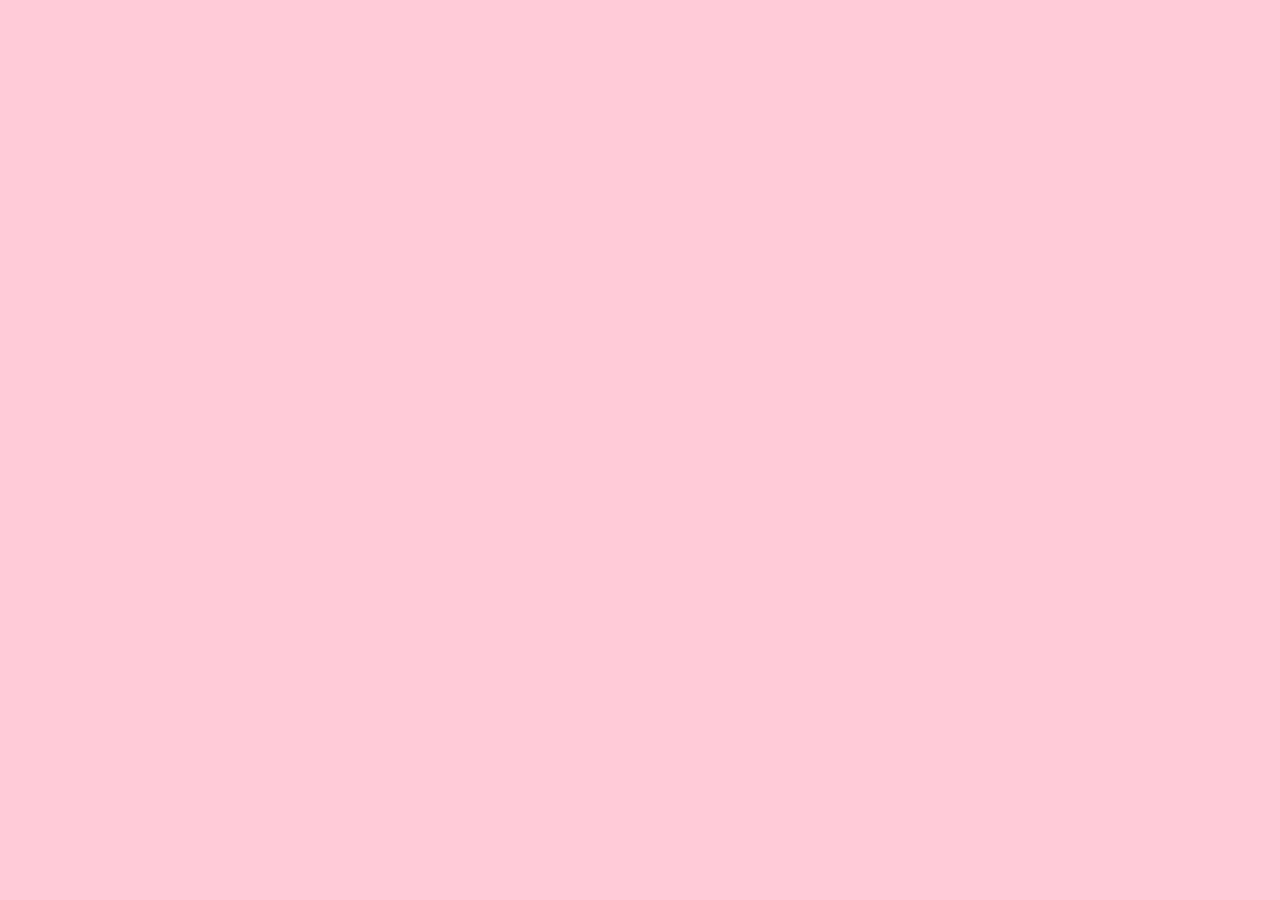
==== index.html @ 1f5ba647 "Инициирует репо" ====
<!DOCTYPE html>
<html lang="ru">
<head>
  <meta charset="utf-8">
  <title>Gllacy Shop - магазин мороженного собственного производства.</title>
  <link rel="icon" href="favicon.ico">
  <link rel="stylesheet" href="styles/styles.css">
</head>
<body class="body-color pink">
<div class="page-container">
  <header class="page-header">

  </header>
  <main class="main-container">
    <h1 class="visually-hidden">Gllacy Shop - магазин мороженного собственного производства.</h1>
  </main>

  <footer class="page-footer">

  </footer>
</div>
</body>
</html>
---- styles/styles.css ----
@font-face {
  font-family: "Inter";
  font-style: normal;
  font-weight: 400;
  src: url("../fonts/inter-400.woff2") format("woff2");
  font-display: swap;
}

@font-face {
  font-family: "Inter";
  font-style: normal;
  font-weight: 700;
  src: url("../fonts/inter-700.woff2") format("woff2");
  font-display: swap;
}

@font-face {
  font-family: "Inter";
  font-style: normal;
  font-weight: 900;
  src: url("../fonts/inter-900.woff2") format("woff2");
  font-display: swap;
}

*, ::after, ::before {
  box-sizing: inherit;
}

html {
  box-sizing: border-box;
  height: 100%;
}

body {
  margin: 0;
  display: flex;
  flex-direction: column;
  min-height: 100%;
  font-family: 'Inter', sans-serif;
  /*font-size: 18px;*/
  /*line-height: 30px;*/
  /*color: #000000;*/
}

/*Кастомные переменные для пере использования*/
:root {
  /*BASIC цвета*/
  --color-basic-extra-dark: #2D3440;
  --color-basic-dark: #565C66;
  --color-basic-neutral: #B9B9B9;
  --color-basic-light: #E7E7E7;
  --color-basic-extra-light: #FCFCFC;
  --color-basic-extra-white: #FFFFFF;
  /*SPECIAL цвета*/
  --color-special-extra-bright: #FF2F64;
  --color-special-bright: #FF4A78;
  --color-special-neutral: #FF7799;
  --color-special-light: #FEAFC3;
  --color-special-extra-light: #FFCBD8;
  --color-special-blue: #69A9FF;
  --color-special-light-blue: #9FC8FF;
  --color-special-yellow: #FCC850;
  --color-special-light-yellow: #FCDC92;

}

.visually-hidden {
  position: absolute;
  width: 1px;
  height: 1px;
  margin: -1px;
  padding: 0;
  border: 0;
  clip: rect(0 0 0 0);
  overflow: hidden;
}

.main-container {
  flex-grow: 1;
}

.page-container {
  max-width: 1170px;
  width: 100%;
  margin: 0 auto;
}

/*Классы для изменения цвета фона
 TODO: Нет идей как без js реализовать замени/добавление класса?*/
.body-color.pink {
  background-color: var(--color-special-extra-light);
}

.body-color.blue {
  background-color: var(--color-special-blue);
}

.body-color.yellow {
  background-color: var(--color-special-yellow);
}
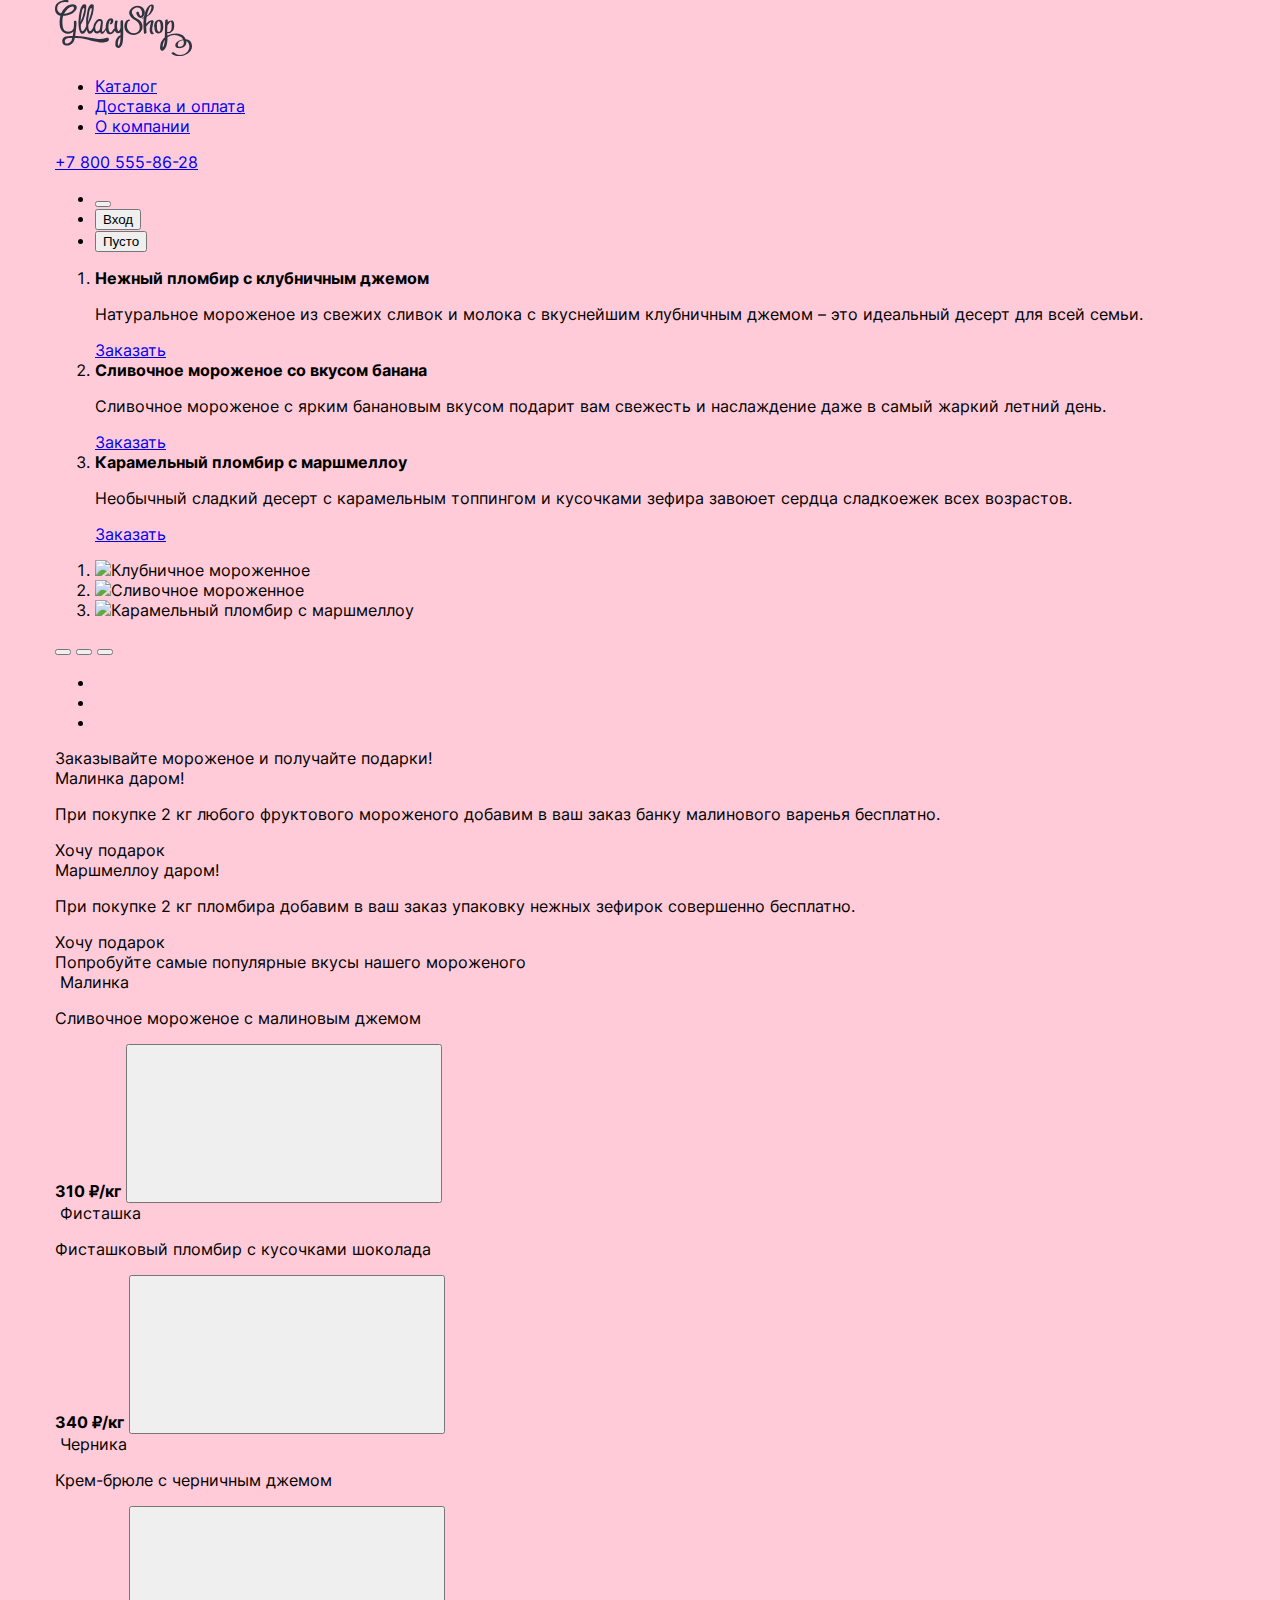
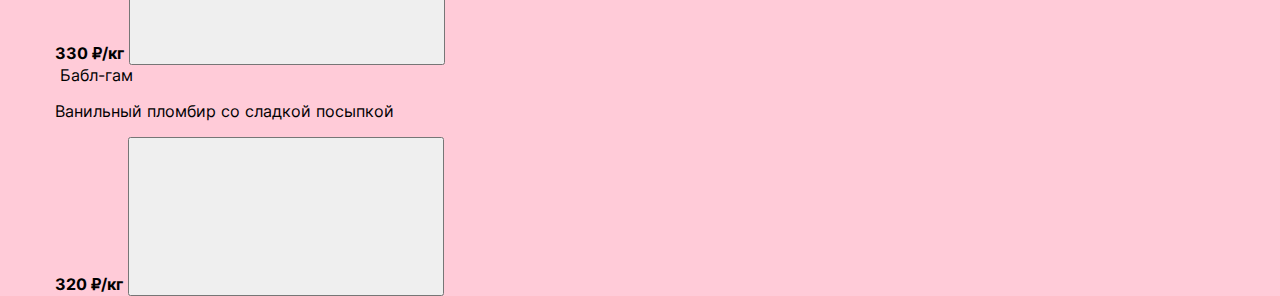
==== commit 5d4f68cd: "Добавляет начальную разметку главной страницы" ====
--- a/index.html
+++ b/index.html
@@ -9,10 +9,184 @@
 <body class="body-color pink">
 <div class="page-container">
   <header class="page-header">
+    <nav class="navigation">
+      <a class="logo" href="#">
+        <img class="logo-img logo-header" src="./images/logo_gllacy.svg" width="137" height="56" alt="Логотип Gllacy">
+      </a>
+
+      <ul class="navigation-list">
+        <li class="navigation-item">
+          <a class="navigation-link navigation-link-current" href="catalog.html">Каталог</a>
+        </li>
+        <li class="navigation-item">
+          <a class="navigation-link" href="#">Доставка и оплата</a>
+        </li>
+        <li class="navigation-item">
+          <a class="navigation-link" href="#">О компании</a>
+        </li>
+      </ul>
+
+      <a class="contacts-phone" href="tel:+78005558628">+7 800 555-86-28</a>
+      <ul class="navigation-list">
+        <li class="navigation-item">
+          <button class="button" type="button">
+            <span class="visually-hidden">Поиск</span>
+          </button>
+        </li>
+        <li class="navigation-item">
+          <!-- TODO: icon -> <svg>   -->
+          <button class="button" type="button">Вход
+          </button>
+        </li>
+        <li class="navigation-item">
+          <!-- TODO: icon -> <svg>   -->
+          <button class="button" type="button">Пусто
+          </button>
+        </li>
+      </ul>
+    </nav>
 
   </header>
+
   <main class="main-container">
     <h1 class="visually-hidden">Gllacy Shop - магазин мороженного собственного производства.</h1>
+    <section class="slider-container">
+      <h2 class="visually-hidden">Актуальные предложения.</h2>
+      <ol class="slider-text">
+        <li class="slider-item">
+          <b class="slider-title">Нежный пломбир с клубничным джемом</b>
+          <p class="slider-description">Натуральное мороженое из свежих сливок
+            и молока с вкуснейшим клубничным джемом – это идеальный десерт для всей семьи.</p>
+          <a class="button" href="#">Заказать</a>
+        </li>
+        <li class="slider-item">
+          <b class="slider-title">Сливочное мороженое со вкусом банана</b>
+          <p class="slider-description">Сливочное мороженое с ярким банановым вкусом подарит вам свежесть и наслаждение
+            даже в самый жаркий летний день. </p>
+          <a class="button" href="#">Заказать</a>
+        </li>
+        <li class="slider-item">
+          <b class="slider-title">Карамельный пломбир с маршмеллоу</b>
+          <p class="slider-description">Необычный сладкий десерт с карамельным топпингом и кусочками зефира завоюет
+            сердца сладкоежек всех возрастов.</p>
+          <a class="button" href="#">Заказать</a>
+        </li>
+      </ol>
+
+      <!-- TODO: повесить кнопки псевдоэлементом на slider-img-current     -->
+      <ol class="slider-img">
+        <li class="slider-item">
+          <img class="slider-img slider-img-current" src="" width="" height="" alt="Клубничное мороженное">
+        </li>
+        <li class="slider-item">
+          <img class="slider-img" src="" width="" height="" alt="Сливочное мороженное">
+        </li>
+        <li class="slider-item">
+          <img class="slider-img" src="" width="" height="" alt="Карамельный пломбир с маршмеллоу">
+        </li>
+      </ol>
+
+      <div class="slider-control">
+        <button class="slider-control-button slider-current" type="button">
+          <span class="visually-hidden">Переход к слайду 1</span>
+        </button>
+        <button class="slider-control-button slider-current" type="button">
+          <span class="visually-hidden">Переход к слайду 2</span>
+        </button>
+        <button class="slider-control-button slider-current" type="button">
+          <span class="visually-hidden">Переход к слайду 3</span>
+        </button>
+      </div>
+
+      <ul class="social-list">
+        <li class="social-item">
+          <a class="social-link" href="https://vk.com/htmlacademy" target="_blank">
+            <img src="" alt="">
+            <span class="visually-hidden">Vkontakte</span>
+          </a>
+        </li>
+        <li class="social-item">
+          <a class="social-link" href="https://www.facebook.com/htmlacademy" target="_blank">
+            <img src="" alt="">
+            <span class="visually-hidden">Facebook</span>
+          </a>
+        </li>
+        <li class="social-item">
+          <a class="social-link" href="https://www.instagram.com/htmlacademy" target="_blank">
+            <img src="" alt="">
+            <span class="visually-hidden">Instagram</span>
+          </a>
+        </li>
+      </ul>
+    </section>
+
+    <section class="stock-container">
+      <h2 class="visually-hidden">Акции.</h2>
+      <span class="title">Заказывайте мороженое и получайте подарки!</span>
+      <div class="stock-card">
+        <span class="stock-title">Малинка даром!</span>
+        <p>При покупке 2 кг любого фруктового мороженого добавим в ваш заказ банку малинового варенья бесплатно.</p>
+        <a class="button">Хочу подарок</a>
+      </div>
+      <div class="stock-card">
+        <span class="stock-title">Маршмеллоу даром!</span>
+        <p>При покупке 2 кг пломбира добавим в ваш заказ упаковку нежных зефирок совершенно бесплатно.</p>
+        <a class="button">Хочу подарок</a>
+      </div>
+    </section>
+
+    <section class="favorite-container">
+      <h2 class="visually-hidden">Популярное мороженное</h2>
+      <span class="title">Попробуйте самые популярные вкусы нашего мороженого</span>
+      <div class="catalog-card">
+        <img src="" alt="" width="" height="">
+        <span class="catalog-title">Малинка</span>
+        <p>Сливочное мороженое с малиновым джемом</p>
+        <div>
+          <b class="price">310 ₽/кг</b>
+          <button class="button" type="button">
+            <svg></svg>
+            <span class="visually-hidden">Добавить в корзину</span>
+          </button>
+        </div>
+      </div>
+      <div class="catalog-card">
+        <img src="" alt="" width="" height="">
+        <span class="catalog-title">Фисташка</span>
+        <p>Фисташковый пломбир с кусочками шоколада</p>
+        <div>
+          <b class="price">340 ₽/кг</b>
+          <button class="button" type="button">
+            <svg></svg>
+            <span class="visually-hidden">Добавить в корзину</span>
+          </button>
+        </div>
+      </div>
+      <div class="catalog-card">
+        <img src="" alt="" width="" height="">
+        <span class="catalog-title">Черника</span>
+        <p>Крем-брюле с черничным джемом</p>
+        <div>
+          <b class="price">330 ₽/кг</b>
+          <button class="button" type="button">
+            <svg></svg>
+            <span class="visually-hidden">Добавить в корзину</span>
+          </button>
+        </div>
+      </div>
+      <div class="catalog-card">
+        <img src="" alt="" width="" height="">
+        <span class="catalog-title">Бабл-гам</span>
+        <p>Ванильный пломбир со сладкой посыпкой</p>
+        <div>
+          <b class="price">320 ₽/кг</b>
+          <button class="button" type="button">
+            <svg></svg>
+            <span class="visually-hidden">Добавить в корзину</span>
+          </button>
+        </div>
+      </div>
+    </section>
   </main>
 
   <footer class="page-footer">
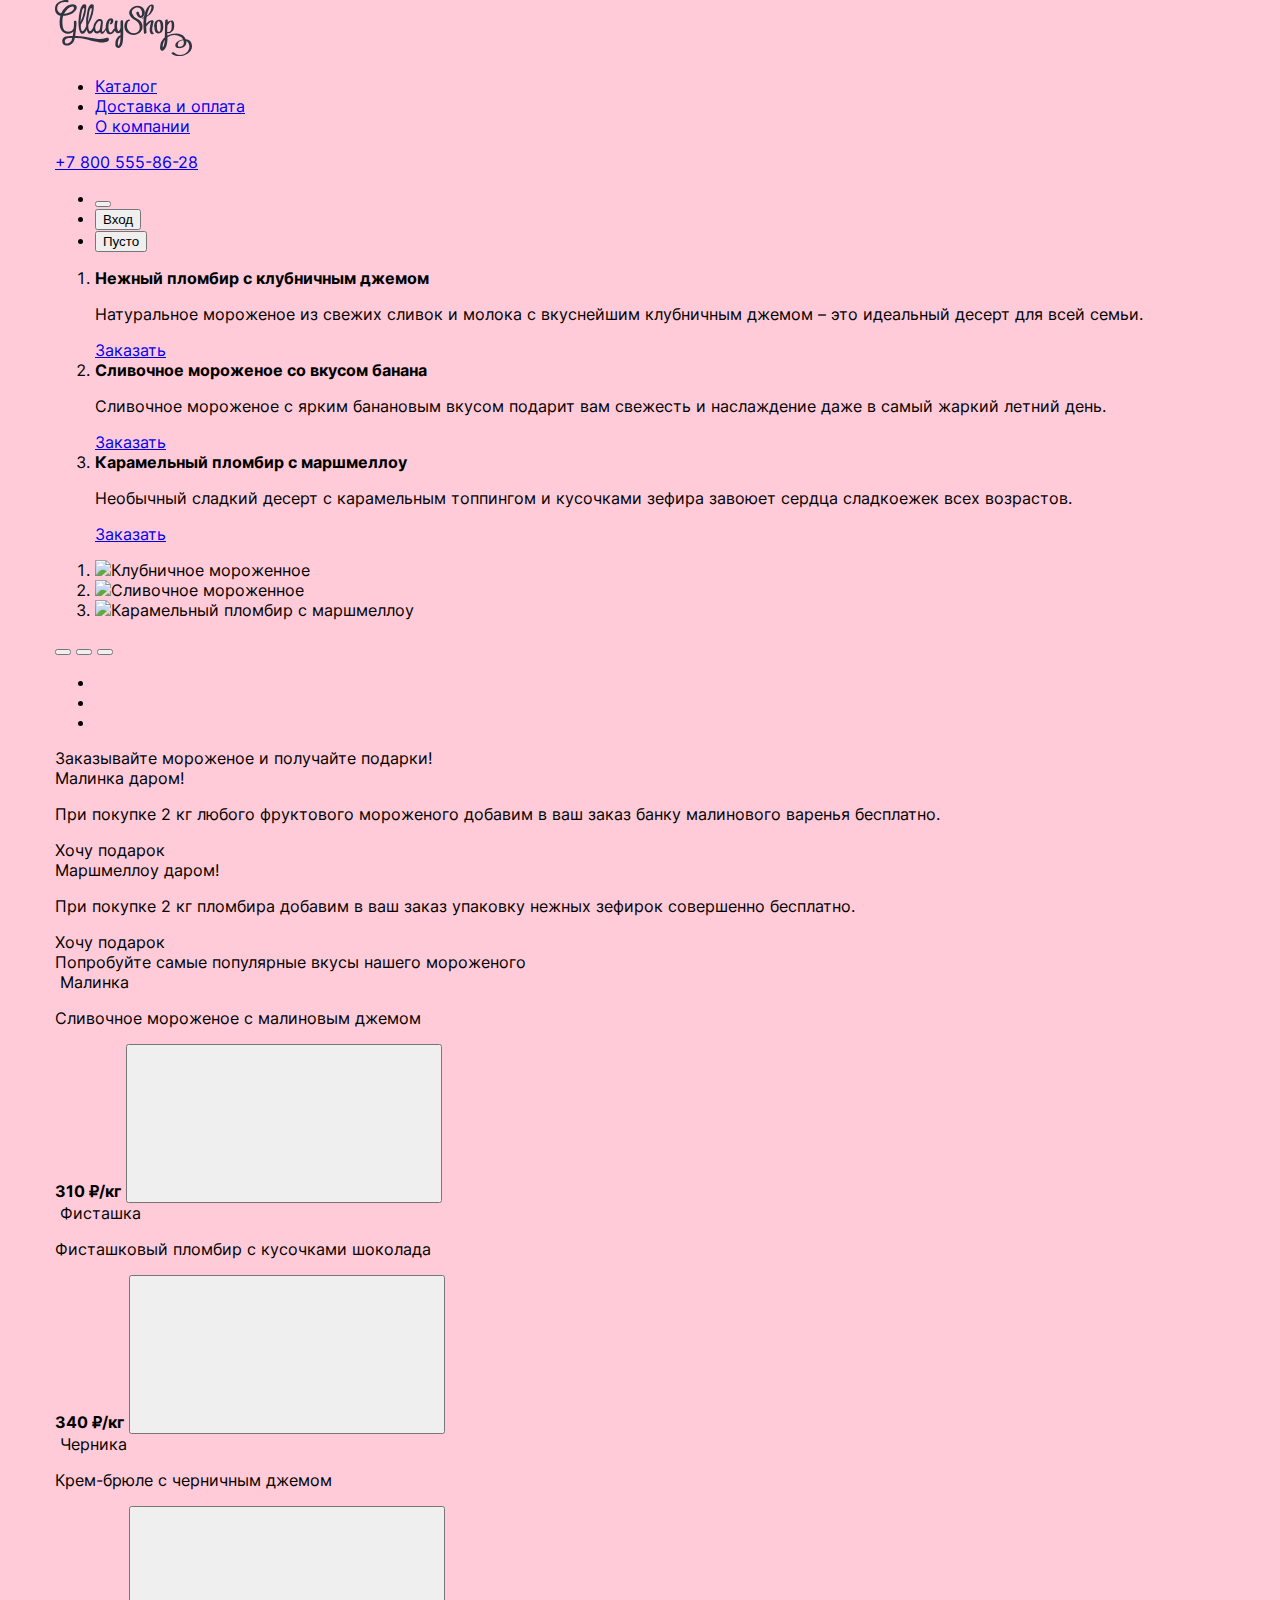
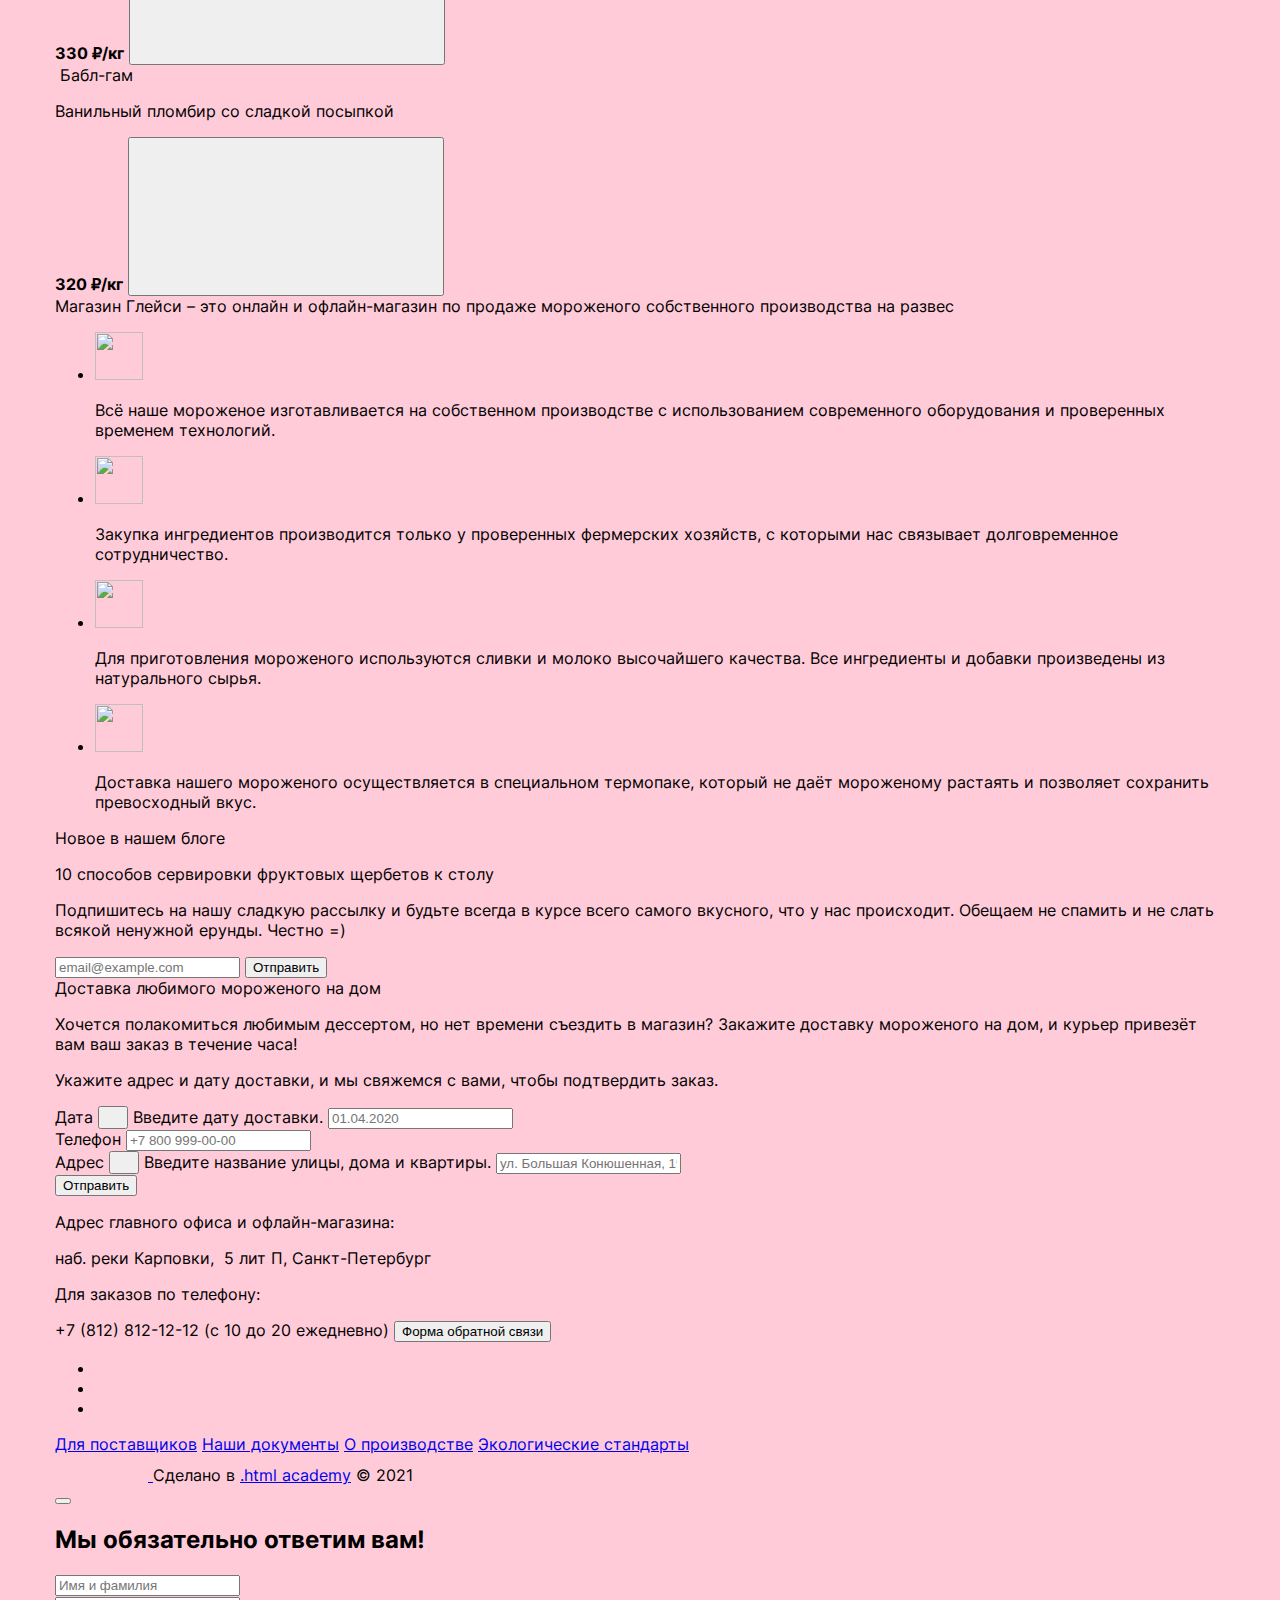
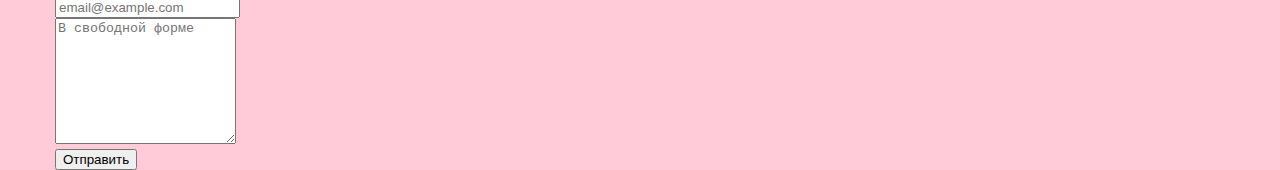
==== commit ea440f16: "Добавляет базовую разметка главной страницы" ====
--- a/index.html
+++ b/index.html
@@ -187,11 +187,186 @@
         </div>
       </div>
     </section>
+
+    <section class="advantages">
+      <h2 class="visually-hidden">Преимущества</h2>
+      <span class="title">Магазин Глейси – это онлайн и офлайн-магазин по продаже мороженого собственного производства на развес</span>
+      <ul class="advantages-list-col">
+        <li class="advantages-item">
+          <img class="advantages-icon" src="" width="48" height="48" alt="">
+          <p class="advantages-description">Всё наше мороженое изготавливается на собственном производстве с
+            использованием современного оборудования и проверенных временем технологий.</p>
+        </li>
+        <li class="advantages-item">
+          <img class="advantages-icon" src="" width="48" height="48" alt="">
+          <p class="advantages-description">Закупка ингредиентов производится только
+            у проверенных фермерских хозяйств, с которыми
+            нас связывает долговременное сотрудничество.</p>
+        </li>
+        <li class="advantages-item">
+          <img class="advantages-icon" src="" width="48" height="48" alt="">
+          <p class="advantages-description">Для приготовления мороженого используются сливки и молоко высочайшего
+            качества. Все ингредиенты
+            и добавки произведены из натурального сырья.</p>
+        </li>
+        <li class="advantages-item">
+          <img class="advantages-icon" src="" width="48" height="48" alt="">
+          <p class="advantages-description">Доставка нашего мороженого осуществляется в специальном термопаке, который
+            не даёт мороженому растаять и позволяет сохранить превосходный вкус.</p>
+        </li>
+      </ul>
+    </section>
+
+    <section class="newsletter">
+      <h2 class="visually-hidden">Новости</h2>
+      <div class="newsletter-block">
+        <p>Новое в нашем блоге</p>
+        <span class="newsletter-title">10 способов сервировки фруктовых щербетов к столу</span>
+      </div>
+
+      <div class="newsletter-block">
+        <p>Подпишитесь на нашу сладкую рассылку и будьте всегда
+          в курсе всего самого вкусного, что у нас происходит. Обещаем не спамить и не слать всякой ненужной ерунды.
+          Честно =)</p>
+        <form class="newsletter-form" action="https://echo.htmlacademy.ru/" method="post">
+          <label class="newsletter-email visually-hidden" for="newsletter-email">Ваш e-mail</label>
+          <input class="newsletter-email-field" type="email" id="newsletter-email" name="appointment-date"
+                 placeholder="email@example.com" required>
+          <button class="button newsletter-button" type="submit">Отправить</button>
+        </form>
+      </div>
+    </section>
+
+    <section class="delivery-container">
+      <h2 class="visually-hidden">Доставка.</h2>
+      <div class="delivery-block">
+        <span class="title">Доставка любимого мороженого на дом</span>
+        <p>Хочется полакомиться любимым дессертом, но нет времени съездить в магазин? Закажите доставку мороженого на
+          дом, и курьер привезёт вам ваш заказ в течение часа!</p>
+      </div>
+
+      <div class="delivery-block">
+        <p>Укажите адрес и дату доставки, и мы свяжемся с вами, чтобы подтвердить заказ.</p>
+        <form class="delivery-form" action="https://echo.htmlacademy.ru/" method="post">
+          <div class="field-group">
+            <div class="field-group-half">
+              <label class="delivery-label" for="delivery-date">Дата</label>
+              <span class="tooltip">
+                <button class="tooltip-toggle" type="button" aria-labelledby="tooltip-label">
+                  <svg class="tooltip-icon" width="14" height="14"></svg>
+                </button>
+                <span class="tooltip-text" role="tooltip">Введите дату доставки.</span>
+              </span>
+              <input class="input" type="text" id="delivery-date" name="delivery-date"
+                     placeholder="01.04.2020" required>
+            </div>
+            <div class="field-group-half">
+              <label class="delivery-label" for="delivery-phone">Телефон</label>
+              <input class="input" type="text" id="delivery-phone" name="delivery-phone"
+                     placeholder="+7 800 999-00-00" required>
+            </div>
+          </div>
+
+          <div class="field-group">
+            <label class="delivery-label" for="delivery-address">Адрес</label>
+            <span class="tooltip">
+              <button class="tooltip-toggle" type="button" aria-labelledby="tooltip-label">
+                <svg class="tooltip-icon" width="14" height="14"></svg>
+              </button>
+              <span class="tooltip-text" role="tooltip">Введите название улицы, дома и квартиры.</span>
+            </span>
+            <input class="input" type="text" id="delivery-address" name="delivery-address"
+                   placeholder="ул. Большая Конюшенная, 19/8" required>
+          </div>
+
+          <button class="button" type="submit">Отправить</button>
+        </form>
+      </div>
+    </section>
+
+    <section class="about-company">
+      <h2 class="visually-hidden">Информация о компании.</h2>
+      <div class="about-company-block">
+        <p>Адрес главного офиса и офлайн-магазина:</p>
+        <span class="about-company-title">наб. реки Карповки,  +5 лит П, Санкт-Петербург</span>
+        <p>Для заказов по телефону:</p>
+        <span class="about-company-title">+7 (812) 812-12-12</span>
+        <span class="about-company-label">(с 10 до 20 ежедневно)</span>
+        <button class="button" type="button">Форма обратной связи</button>
+      </div>
+    </section>
   </main>
 
   <footer class="page-footer">
-
+    <div class="footer-block">
+      <ul class="social-list">
+        <li class="social-item">
+          <a class="social-link" href="https://vk.com/htmlacademy" target="_blank">
+            <img src="" alt="">
+            <span class="visually-hidden">Vkontakte</span>
+          </a>
+        </li>
+        <li class="social-item">
+          <a class="social-link" href="https://www.facebook.com/htmlacademy" target="_blank">
+            <img src="" alt="">
+            <span class="visually-hidden">Facebook</span>
+          </a>
+        </li>
+        <li class="social-item">
+          <a class="social-link" href="https://www.instagram.com/htmlacademy" target="_blank">
+            <img src="" alt="">
+            <span class="visually-hidden">Instagram</span>
+          </a>
+        </li>
+      </ul>
+    </div>
+
+    <div class="footer-block">
+      <a class="footer-menu-link" href="#">Для поставщиков</a>
+      <a class="footer-menu-link" href="#">Наши документы</a>
+      <a class="footer-menu-link" href="#">О производстве</a>
+      <a class="footer-menu-link" href="#">Экологические стандарты</a>
+    </div>
+
+    <div class="footer-block">
+      <a class="htmlacademy-link" href="https://htmlacademy.ru/">
+        <svg class="footer-logo" width="93" height="27"></svg>
+      </a>
+      <span>Сделано в <a class="htmlacademy-link" href="https://htmlacademy.ru/">.html academy</a> © 2021</span>
+    </div>
   </footer>
+
+
+  <div class="modal-container modal-container-close">
+    <div class="modal">
+      <button class="modal-close-button">
+        <span class="visually-hidden">Закрыть</span>
+      </button>
+      <section class="modal-content">
+        <h2 class="modal-title">Мы обязательно ответим вам!</h2>
+        <form class="modal-form" action="https://echo.htmlacademy.ru/" method="post">
+          <div class="field-group">
+            <label class="visually-hidden" for="start-date">Имя и фамилия</label>
+            <input class="input" type="text" id="start-date" name="start-date"
+                   placeholder="Имя и фамилия" required>
+          </div>
+          <div class="field-group">
+            <label class="visually-hidden" for="email">email@example.com</label>
+            <input class="input" type="text" id="email" name="email"
+                   placeholder="email@example.com" required>
+          </div>
+          <div class="field-group">
+            <label class="visually-hidden" for="description">Описание</label>
+            <textarea class="input" type="text" id="description" name="description"
+                      placeholder="В свободной форме" required rows="8"></textarea>
+          </div>
+          <button class="button modal-search-form-button" type="submit">Отправить</button>
+        </form>
+      </section>
+    </div>
+  </div>
+
 </div>
 </body>
 </html>
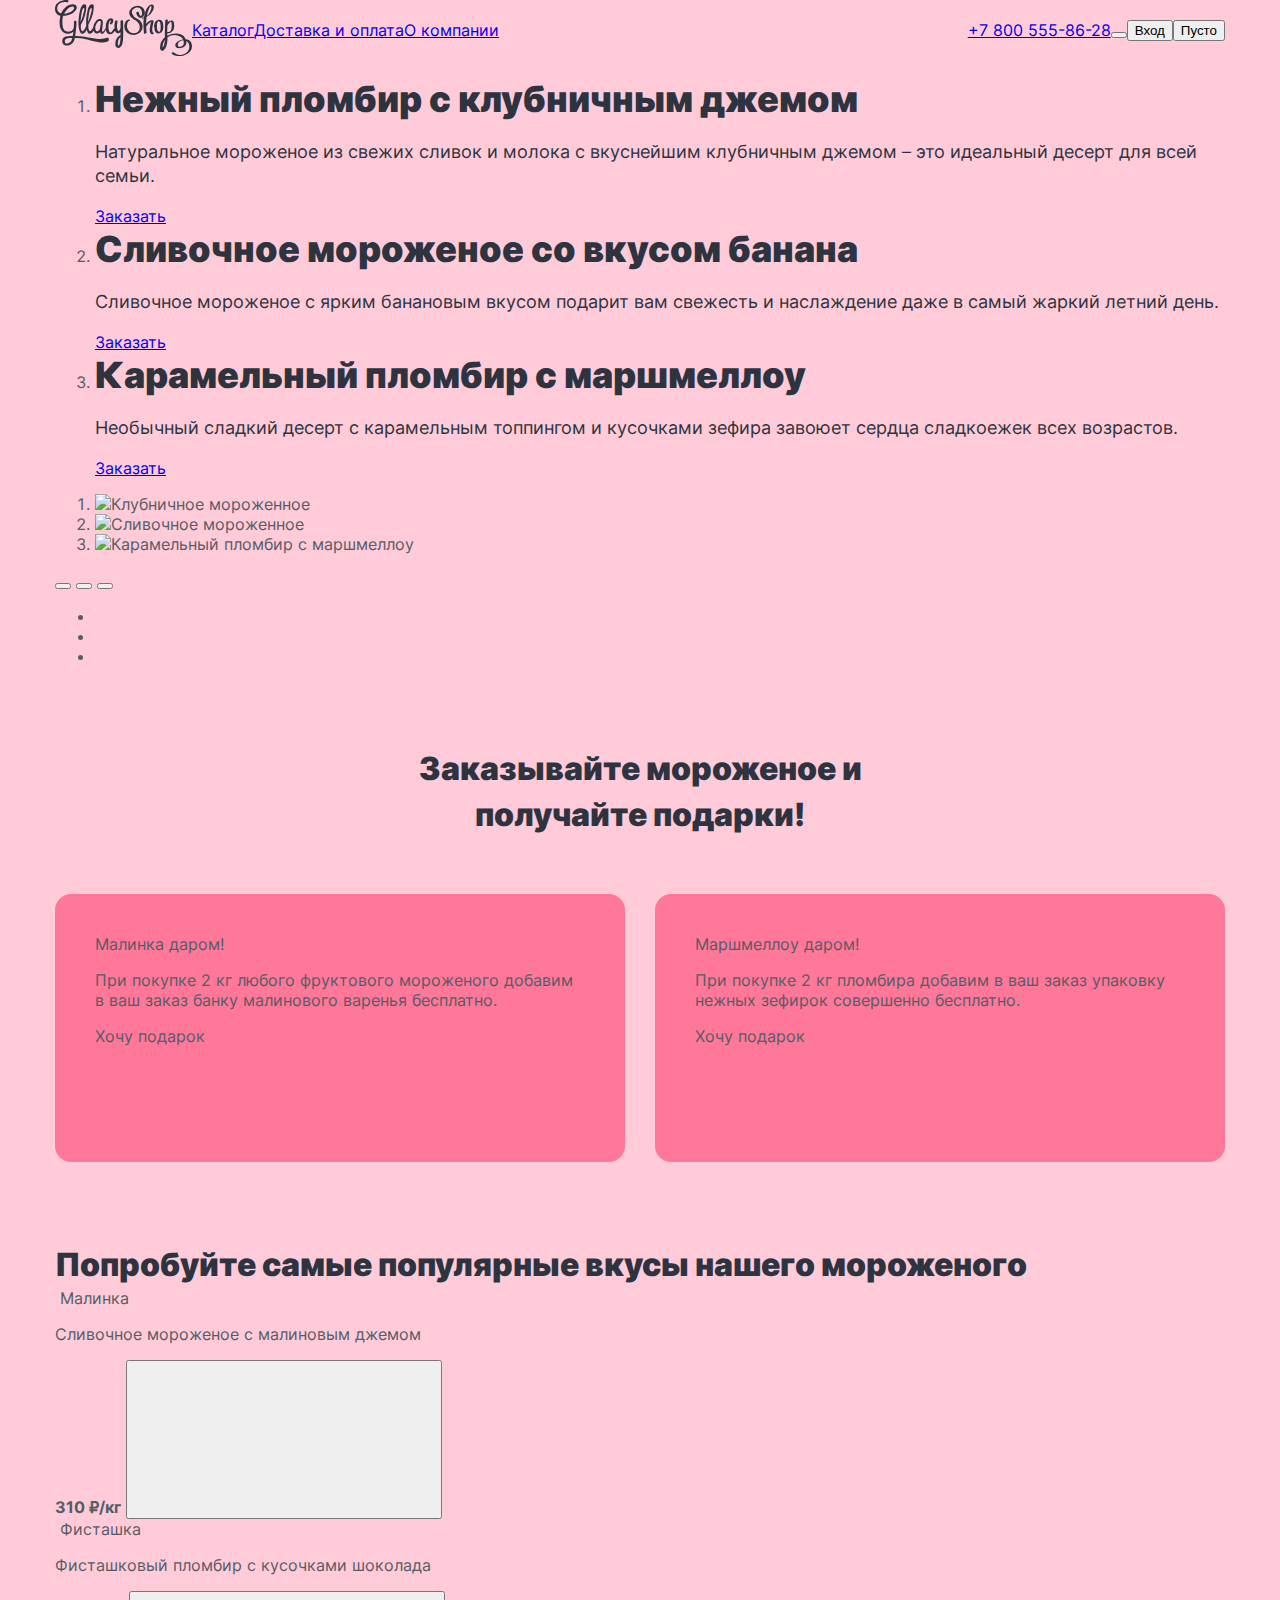
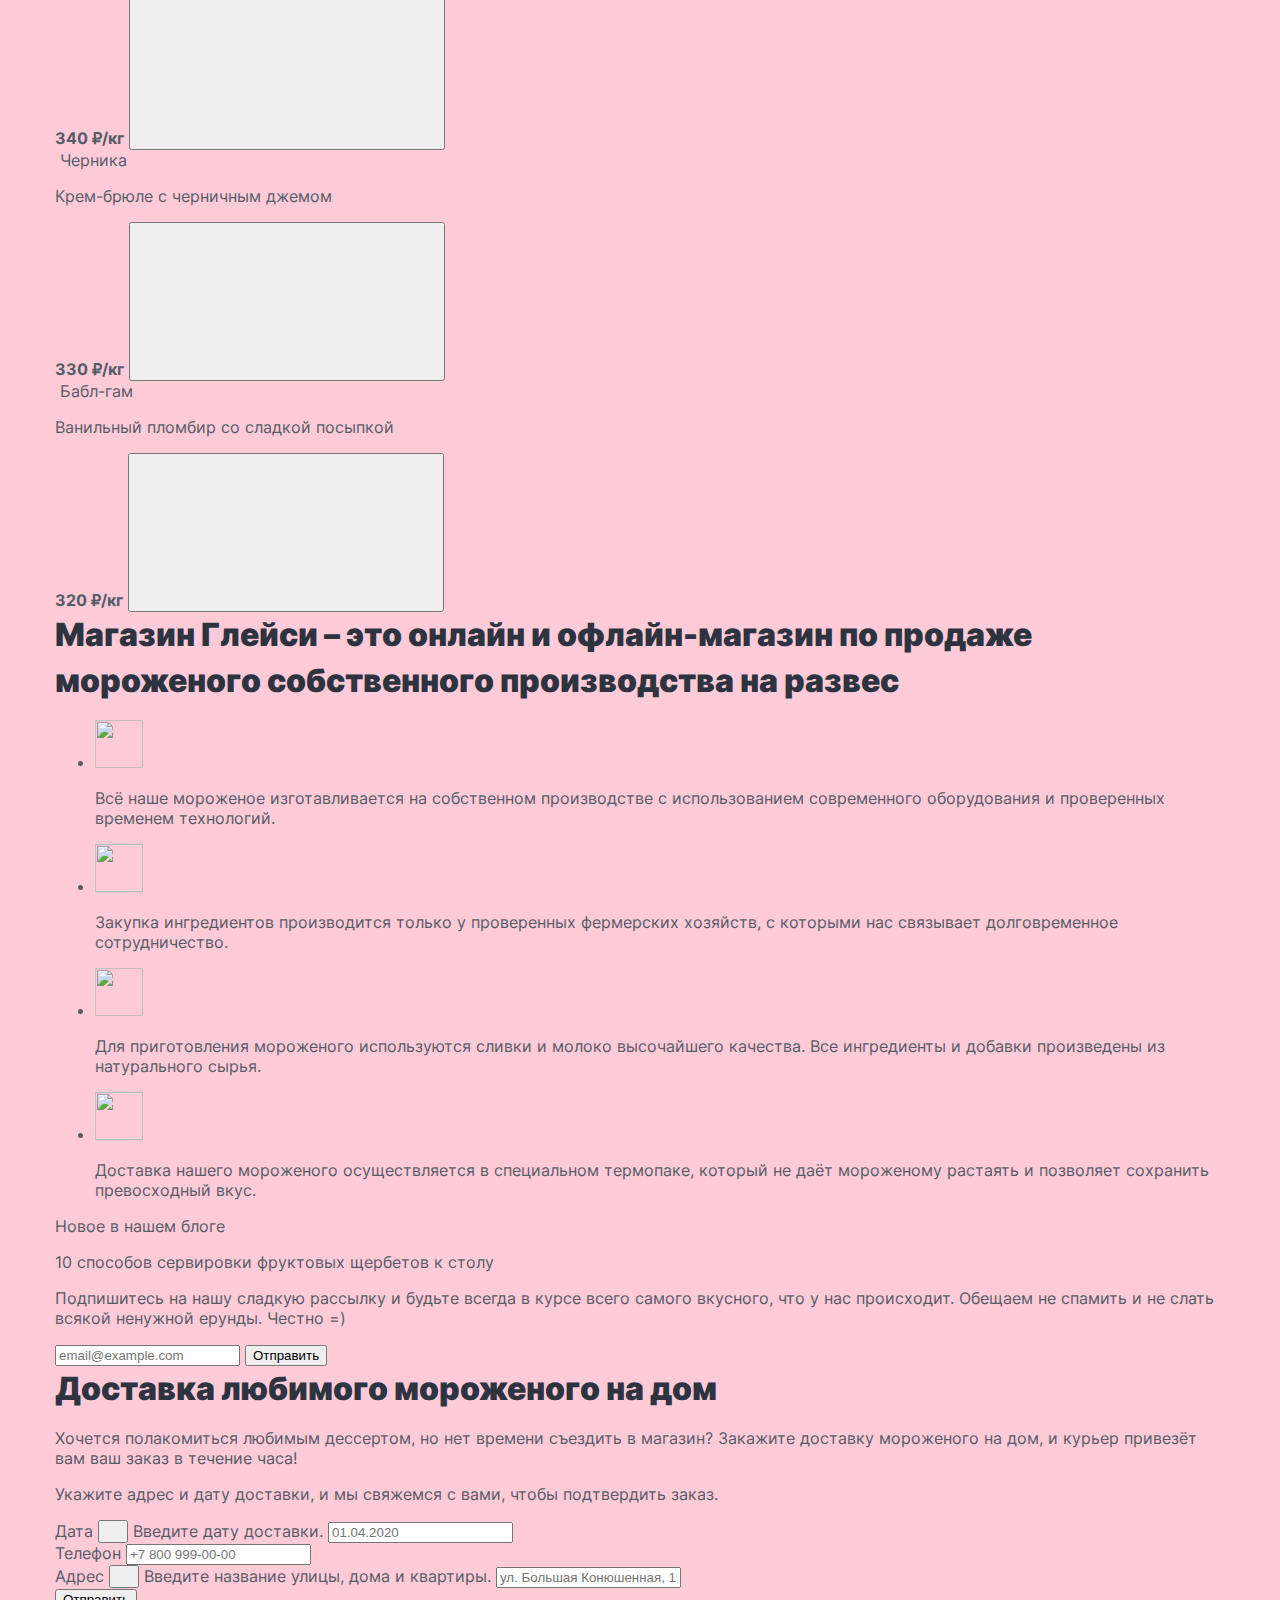
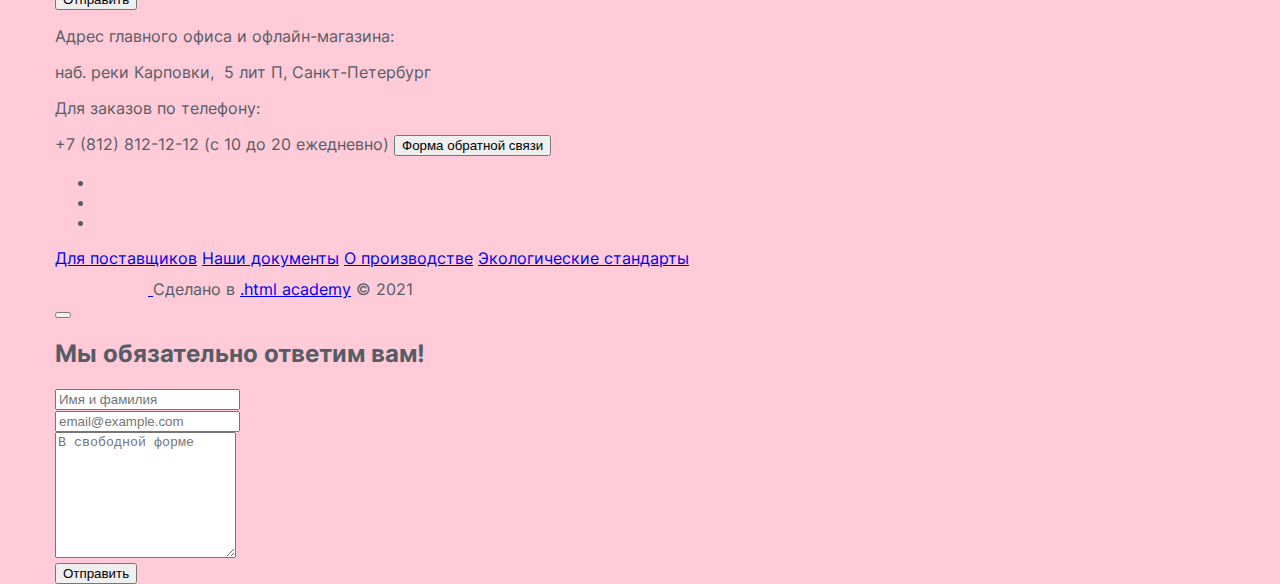
==== commit 89114565: "Добавляет немного стилистики и правит разметку" ====
--- a/index.html
+++ b/index.html
@@ -10,40 +10,44 @@
 <div class="page-container">
   <header class="page-header">
     <nav class="navigation">
-      <a class="logo" href="#">
-        <img class="logo-img logo-header" src="./images/logo_gllacy.svg" width="137" height="56" alt="Логотип Gllacy">
-      </a>
-
-      <ul class="navigation-list">
-        <li class="navigation-item">
-          <a class="navigation-link navigation-link-current" href="catalog.html">Каталог</a>
-        </li>
-        <li class="navigation-item">
-          <a class="navigation-link" href="#">Доставка и оплата</a>
-        </li>
-        <li class="navigation-item">
-          <a class="navigation-link" href="#">О компании</a>
-        </li>
-      </ul>
-
-      <a class="contacts-phone" href="tel:+78005558628">+7 800 555-86-28</a>
-      <ul class="navigation-list">
-        <li class="navigation-item">
-          <button class="button" type="button">
-            <span class="visually-hidden">Поиск</span>
-          </button>
-        </li>
-        <li class="navigation-item">
-          <!-- TODO: icon -> <svg>   -->
-          <button class="button" type="button">Вход
-          </button>
-        </li>
-        <li class="navigation-item">
-          <!-- TODO: icon -> <svg>   -->
-          <button class="button" type="button">Пусто
-          </button>
-        </li>
-      </ul>
+      <div class="navigation-block">
+        <a class="logo" href="#">
+          <img class="logo-img logo-header" src="./images/logo_gllacy.svg" width="137" height="56" alt="Логотип Gllacy">
+        </a>
+
+        <ul class="navigation-list">
+          <li class="navigation-item">
+            <a class="navigation-link navigation-link-current" href="catalog.html">Каталог</a>
+          </li>
+          <li class="navigation-item">
+            <a class="navigation-link" href="#">Доставка и оплата</a>
+          </li>
+          <li class="navigation-item">
+            <a class="navigation-link" href="#">О компании</a>
+          </li>
+        </ul>
+      </div>
+
+      <div class="navigation-block">
+        <a class="contacts-phone" href="tel:+78005558628">+7 800 555-86-28</a>
+        <ul class="navigation-list">
+          <li class="navigation-item">
+            <button class="button" type="button">
+              <span class="visually-hidden">Поиск</span>
+            </button>
+          </li>
+          <li class="navigation-item">
+            <!-- TODO: icon -> <svg>   -->
+            <button class="button" type="button">Вход
+            </button>
+          </li>
+          <li class="navigation-item">
+            <!-- TODO: icon -> <svg>   -->
+            <button class="button" type="button">Пусто
+            </button>
+          </li>
+        </ul>
+      </div>
     </nav>
 
   </header>
@@ -54,20 +58,20 @@
       <h2 class="visually-hidden">Актуальные предложения.</h2>
       <ol class="slider-text">
         <li class="slider-item">
-          <b class="slider-title">Нежный пломбир с клубничным джемом</b>
-          <p class="slider-description">Натуральное мороженое из свежих сливок
+          <b class="slider-title title-1">Нежный пломбир с клубничным джемом</b>
+          <p class="slider-description paragraph-1">Натуральное мороженое из свежих сливок
             и молока с вкуснейшим клубничным джемом – это идеальный десерт для всей семьи.</p>
           <a class="button" href="#">Заказать</a>
         </li>
         <li class="slider-item">
-          <b class="slider-title">Сливочное мороженое со вкусом банана</b>
-          <p class="slider-description">Сливочное мороженое с ярким банановым вкусом подарит вам свежесть и наслаждение
+          <b class="slider-title title-1">Сливочное мороженое со вкусом банана</b>
+          <p class="slider-description paragraph-1">Сливочное мороженое с ярким банановым вкусом подарит вам свежесть и наслаждение
             даже в самый жаркий летний день. </p>
           <a class="button" href="#">Заказать</a>
         </li>
         <li class="slider-item">
-          <b class="slider-title">Карамельный пломбир с маршмеллоу</b>
-          <p class="slider-description">Необычный сладкий десерт с карамельным топпингом и кусочками зефира завоюет
+          <b class="slider-title title-1">Карамельный пломбир с маршмеллоу</b>
+          <p class="slider-description paragraph-1">Необычный сладкий десерт с карамельным топпингом и кусочками зефира завоюет
             сердца сладкоежек всех возрастов.</p>
           <a class="button" href="#">Заказать</a>
         </li>
@@ -122,22 +126,24 @@
 
     <section class="stock-container">
       <h2 class="visually-hidden">Акции.</h2>
-      <span class="title">Заказывайте мороженое и получайте подарки!</span>
-      <div class="stock-card">
-        <span class="stock-title">Малинка даром!</span>
-        <p>При покупке 2 кг любого фруктового мороженого добавим в ваш заказ банку малинового варенья бесплатно.</p>
-        <a class="button">Хочу подарок</a>
-      </div>
-      <div class="stock-card">
-        <span class="stock-title">Маршмеллоу даром!</span>
-        <p>При покупке 2 кг пломбира добавим в ваш заказ упаковку нежных зефирок совершенно бесплатно.</p>
-        <a class="button">Хочу подарок</a>
+      <span class="title title-2">Заказывайте мороженое и получайте подарки!</span>
+      <div class="stock-card-container">
+        <div class="stock-card">
+          <span class="stock-title">Малинка даром!</span>
+          <p>При покупке 2 кг любого фруктового мороженого добавим в ваш заказ банку малинового варенья бесплатно.</p>
+          <a class="button">Хочу подарок</a>
+        </div>
+        <div class="stock-card">
+          <span class="stock-title">Маршмеллоу даром!</span>
+          <p>При покупке 2 кг пломбира добавим в ваш заказ упаковку нежных зефирок совершенно бесплатно.</p>
+          <a class="button">Хочу подарок</a>
+        </div>
       </div>
     </section>
 
     <section class="favorite-container">
       <h2 class="visually-hidden">Популярное мороженное</h2>
-      <span class="title">Попробуйте самые популярные вкусы нашего мороженого</span>
+      <span class="title title-2">Попробуйте самые популярные вкусы нашего мороженого</span>
       <div class="catalog-card">
         <img src="" alt="" width="" height="">
         <span class="catalog-title">Малинка</span>
@@ -190,7 +196,7 @@
 
     <section class="advantages">
       <h2 class="visually-hidden">Преимущества</h2>
-      <span class="title">Магазин Глейси – это онлайн и офлайн-магазин по продаже мороженого собственного производства на развес</span>
+      <span class="title title-2">Магазин Глейси – это онлайн и офлайн-магазин по продаже мороженого собственного производства на развес</span>
       <ul class="advantages-list-col">
         <li class="advantages-item">
           <img class="advantages-icon" src="" width="48" height="48" alt="">
@@ -240,7 +246,7 @@
     <section class="delivery-container">
       <h2 class="visually-hidden">Доставка.</h2>
       <div class="delivery-block">
-        <span class="title">Доставка любимого мороженого на дом</span>
+        <span class="title title-2">Доставка любимого мороженого на дом</span>
         <p>Хочется полакомиться любимым дессертом, но нет времени съездить в магазин? Закажите доставку мороженого на
           дом, и курьер привезёт вам ваш заказ в течение часа!</p>
       </div>
--- a/styles/styles.css
+++ b/styles/styles.css
@@ -39,7 +39,7 @@
   font-family: 'Inter', sans-serif;
   /*font-size: 18px;*/
   /*line-height: 30px;*/
-  /*color: #000000;*/
+  color: var(--color-basic-dark);
 }
 
 /*Кастомные переменные для пере использования*/
@@ -62,6 +62,34 @@
   --color-special-yellow: #FCC850;
   --color-special-light-yellow: #FCDC92;
 
+  /* Текст  */
+  --text-title-size-1: 36px;
+  --text-title-size-2: 32px;
+  --text-title-size-3: 24px;
+  --text-title-size-4: 20px;
+  --text-title-size-5: 20px;
+  --text-title-size-6: 18px;
+
+  --text-title-height-1: 46px;
+  --text-title-height-2: 46px;
+  --text-title-height-3: 30px;
+  --text-title-height-4: 24px;
+  --text-title-height-5: 28px;
+  --text-title-height-6: 22px;
+
+  --text-paragraph-size-1: 18px;
+  --text-paragraph-size-2: 16px;
+  --text-paragraph-size-3: 16px;
+
+  --text-paragraph-height-1: 24px;
+  --text-paragraph-height-2: 22px;
+  --text-paragraph-height-3: 20px;
+
+
+  --text-weight-regular: 400;
+  --text-weight-bold: 700;
+  --text-weight-black: 900;
+
 }
 
 .visually-hidden {
@@ -99,3 +127,123 @@
   background-color: var(--color-special-yellow);
 }
 
+.navigation {
+  display: flex;
+  justify-content: space-between;
+}
+
+.navigation-block {
+  display: flex;
+  align-items: center;
+}
+
+.navigation-list {
+  display: flex;
+  list-style: none;
+  margin: 0;
+  padding: 0;
+}
+
+.title-1 {
+  font-size: var(--text-title-size-1);
+  line-height: var(--text-title-height-1);
+  font-weight: var(--text-weight-black);
+}
+
+.title-2 {
+  font-size: var(--text-title-size-2);
+  line-height: var(--text-title-height-2);
+  font-weight: var(--text-weight-black);
+}
+
+.title-3 {
+  font-size: var(--text-title-size-3);
+  line-height: var(--text-title-height-3);
+  font-weight: var(--text-weight-black);
+}
+
+.title-4 {
+  font-size: var(--text-title-size-4);
+  line-height: var(--text-title-height-4);
+  font-weight: var(--text-weight-black);
+}
+
+.title-5 {
+  font-size: var(--text-title-size-5);
+  line-height: var(--text-title-height-5);
+  font-weight: var(--text-weight-black);
+}
+
+.title-6 {
+  font-size: var(--text-title-size-6);
+  line-height: var(--text-title-height-6);
+  font-weight: var(--text-weight-black);
+}
+
+.paragraph-1 {
+  font-size: var(--text-paragraph-size-1);
+  line-height: var(--text-paragraph-height-1);
+  font-weight: var(--text-weight-regular);
+}
+
+.paragraph-2 {
+  font-size: var(--text-paragraph-size-2);
+  line-height: var(--text-paragraph-height-2);
+  font-weight: var(--text-weight-regular);
+}
+
+.paragraph-2.bold {
+  font-weight: var(--text-weight-bold);
+}
+
+.paragraph-3 {
+  font-size: var(--text-paragraph-size-3);
+  line-height: var(--text-paragraph-height-3);
+  font-weight: var(--text-weight-regular);
+}
+
+.paragraph-3.bold {
+  font-weight: var(--text-weight-bold);
+}
+
+.slider-title {
+  color: var(--color-basic-extra-dark);
+}
+
+.slider-description {
+  color: var(--color-basic-extra-dark);
+}
+
+.title {
+  color: var(--color-basic-extra-dark);
+}
+
+.slider-container {
+  margin-bottom: 80px;
+}
+
+.stock-container {
+  margin-bottom: 80px;
+}
+
+.stock-container .title {
+  margin: 0 auto;
+  margin-bottom: 56px;
+  display: block;
+  text-align: center;
+  width: 443px;
+}
+
+.stock-card-container {
+  display: grid;
+  grid-template-columns: 570px 570px;
+  grid-template-rows: 268px;
+  gap: 30px;
+}
+
+.stock-card {
+  border-radius: 16px;
+  background-color: var(--color-special-neutral);
+  padding: 40px;
+  /* TODO: картинку на фон  */
+}
